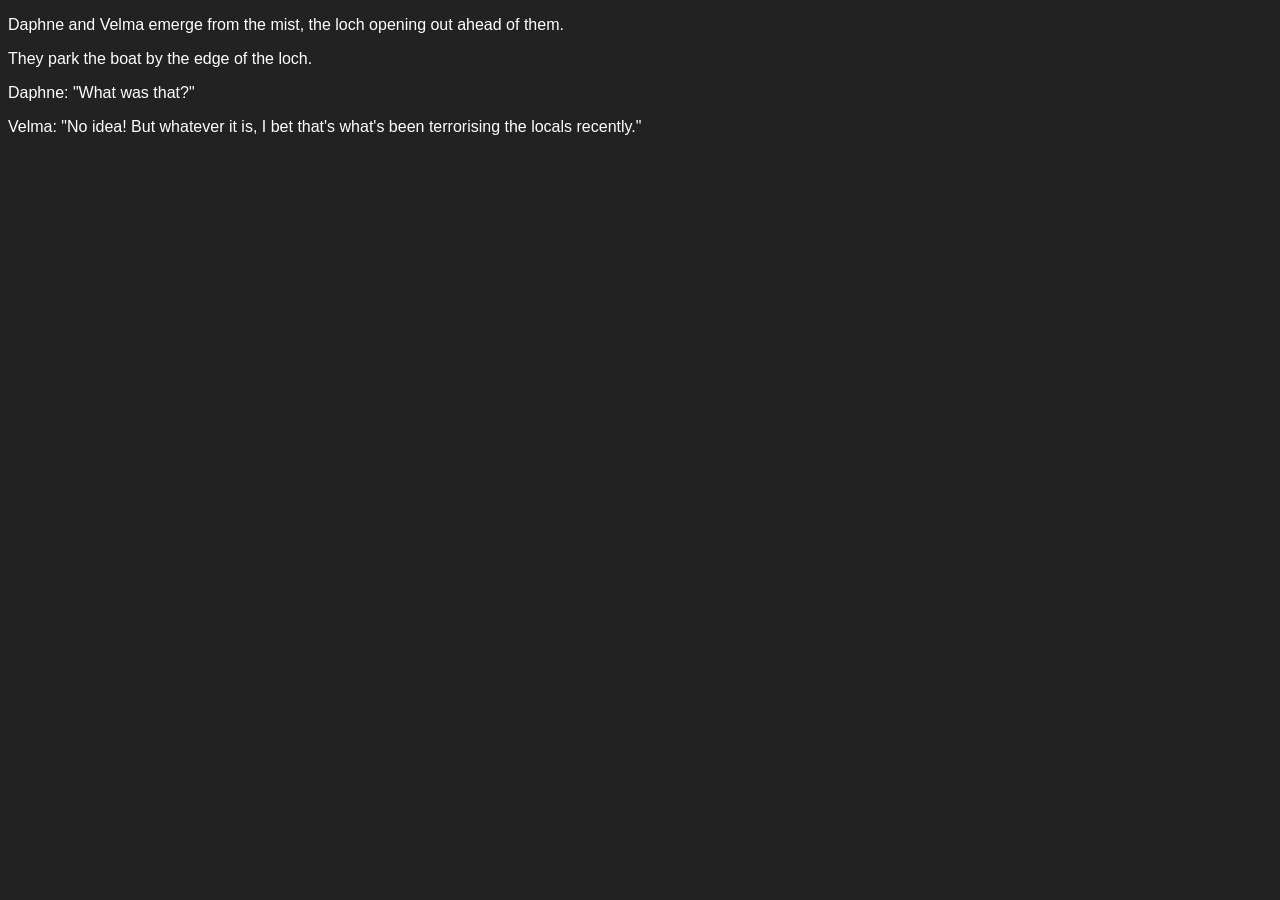
==== examples/ScoobyDooHTML/DriveAway.FV.html @ 870d7eeb "Add conversion tool for .txt preview to .html preview and its output" ====
<!DOCTYPE html>
<html>
<head>
  <link rel="stylesheet" href="style.css">
</head>
<body>
<p>Daphne and Velma emerge from the mist, the loch opening out ahead of them.</p>
<p>They park the boat by the edge of the loch.</p>
<p>Daphne: "What was that?"</p>
<p>Velma: "No idea! But whatever it is, I bet that's what's been terrorising the locals recently."</p>
</body>
</html>
---- examples/ScoobyDooHTML/style.css ----
body {
	font-family: Verdana, Helvetica, Sans-Serif; 
	background-color: #222222;
	color: #ffffff; 
	font-size: 12pt;
}
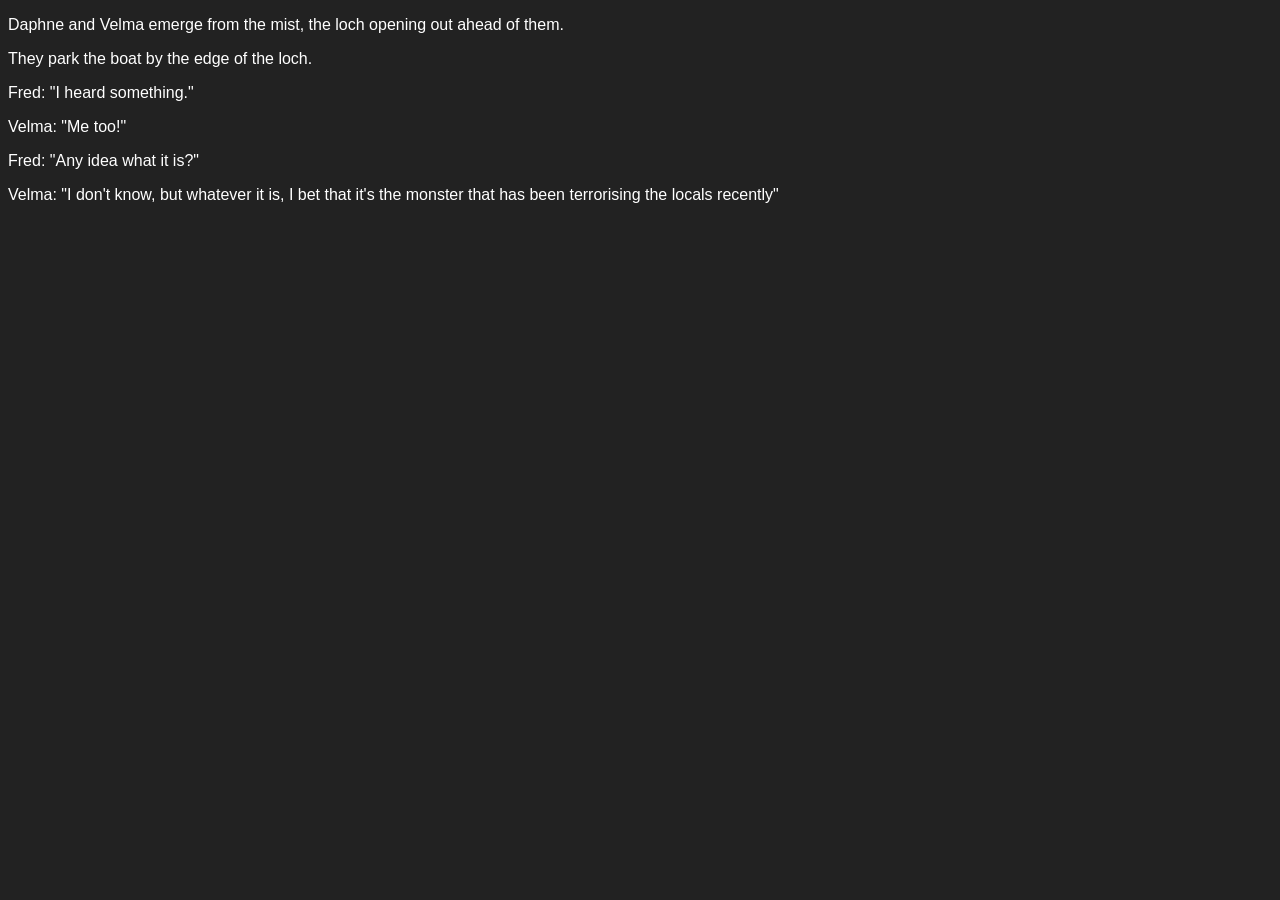
==== commit dff39fca: "Fix story bug" ====
--- a/examples/ScoobyDooHTML/DriveAway.FV.html
+++ b/examples/ScoobyDooHTML/DriveAway.FV.html
@@ -6,7 +6,9 @@
 <body>
 <p>Daphne and Velma emerge from the mist, the loch opening out ahead of them.</p>
 <p>They park the boat by the edge of the loch.</p>
-<p>Daphne: "What was that?"</p>
-<p>Velma: "No idea! But whatever it is, I bet that's what's been terrorising the locals recently."</p>
+<p>Fred: "I heard something."</p>
+<p>Velma: "Me too!"</p>
+<p>Fred: "Any idea what it is?"</p>
+<p>Velma: "I don't know, but whatever it is, I bet that it's the monster that has been terrorising the locals recently"</p>
 </body>
 </html>
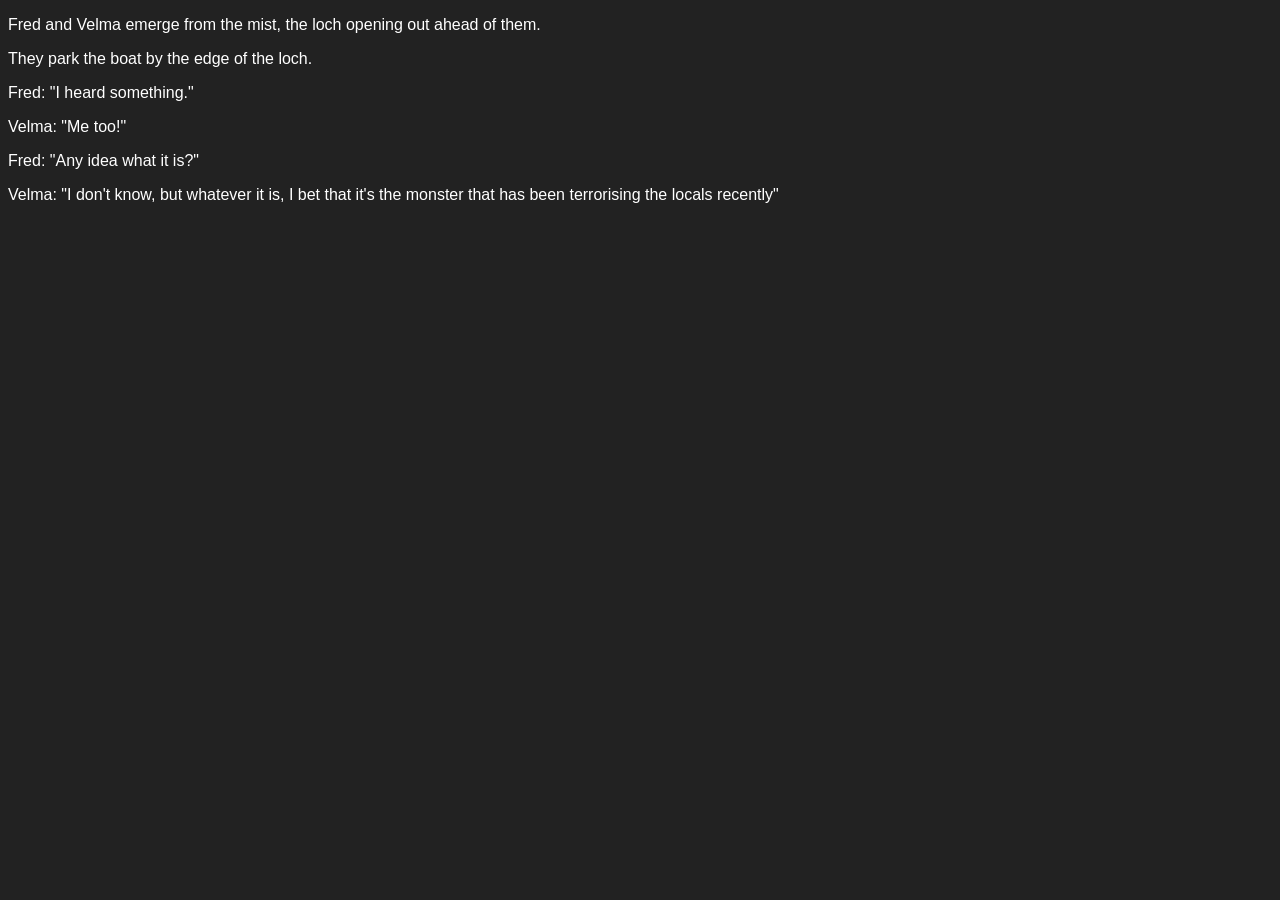
==== commit ff4c82ed: "Fix story" ====
--- a/examples/ScoobyDooHTML/DriveAway.FV.html
+++ b/examples/ScoobyDooHTML/DriveAway.FV.html
@@ -4,7 +4,7 @@
   <link rel="stylesheet" href="style.css">
 </head>
 <body>
-<p>Daphne and Velma emerge from the mist, the loch opening out ahead of them.</p>
+<p>Fred and Velma emerge from the mist, the loch opening out ahead of them.</p>
 <p>They park the boat by the edge of the loch.</p>
 <p>Fred: "I heard something."</p>
 <p>Velma: "Me too!"</p>
